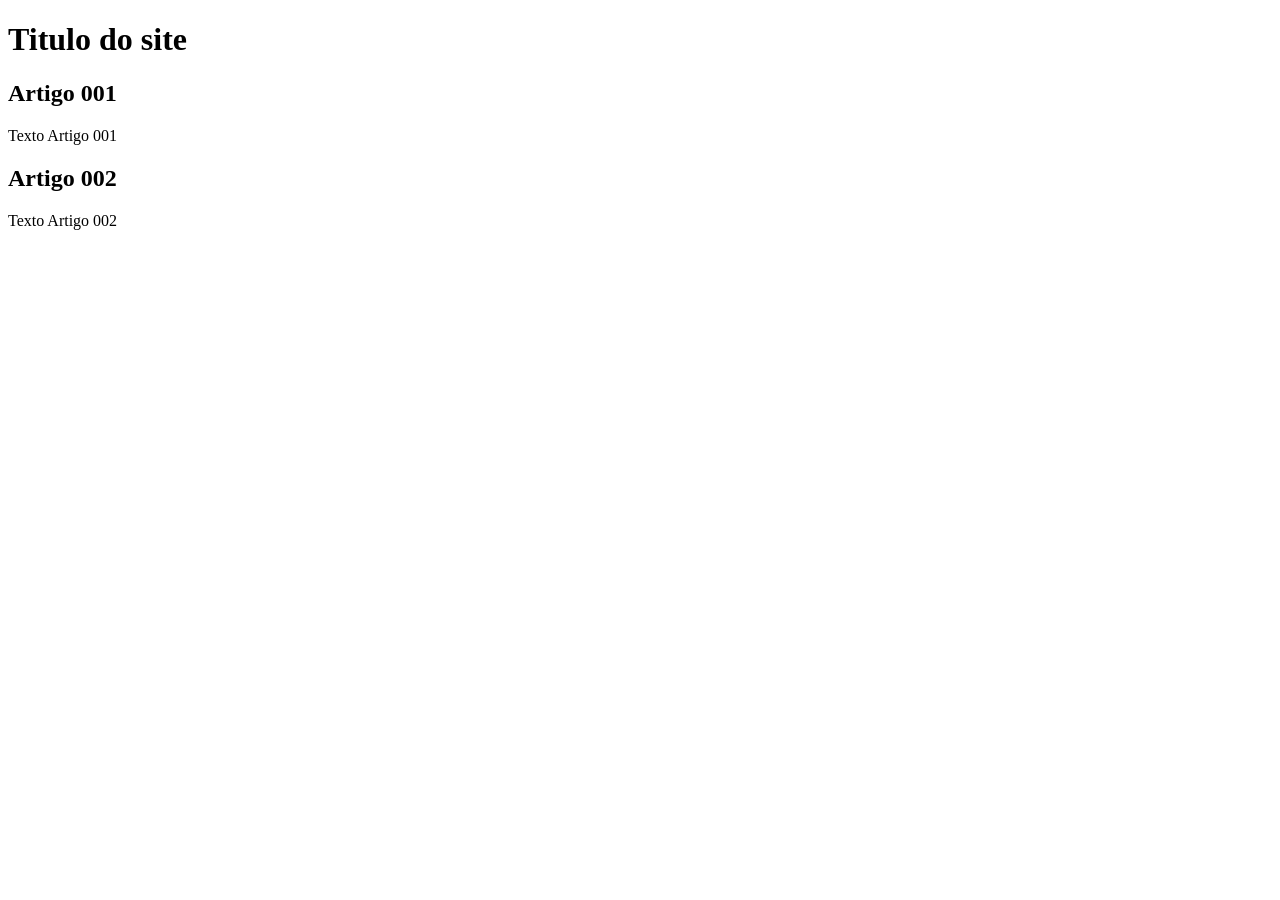
==== index.html @ b6f0f68f "add index" ====
<!DOCTYPE html>
<html lang="pt-BR">
<head>
    <meta charset="UTF-8">
    <meta name="viewport" content="width=device-width, initial-scale=1.0">
    <title>Titulo do Site</title>
</head>
<body>
    <main>
        <header>
            <h1>Titulo do site</h1>
        </header>
        <article> 
            <h2>Artigo 001</h2>
            <p>Texto Artigo 001</p>
        </article>
        <article> 
            <h2>Artigo 002</h2>
            <p>Texto Artigo 002</p>
        </article>
    </main>
</body>
</html>
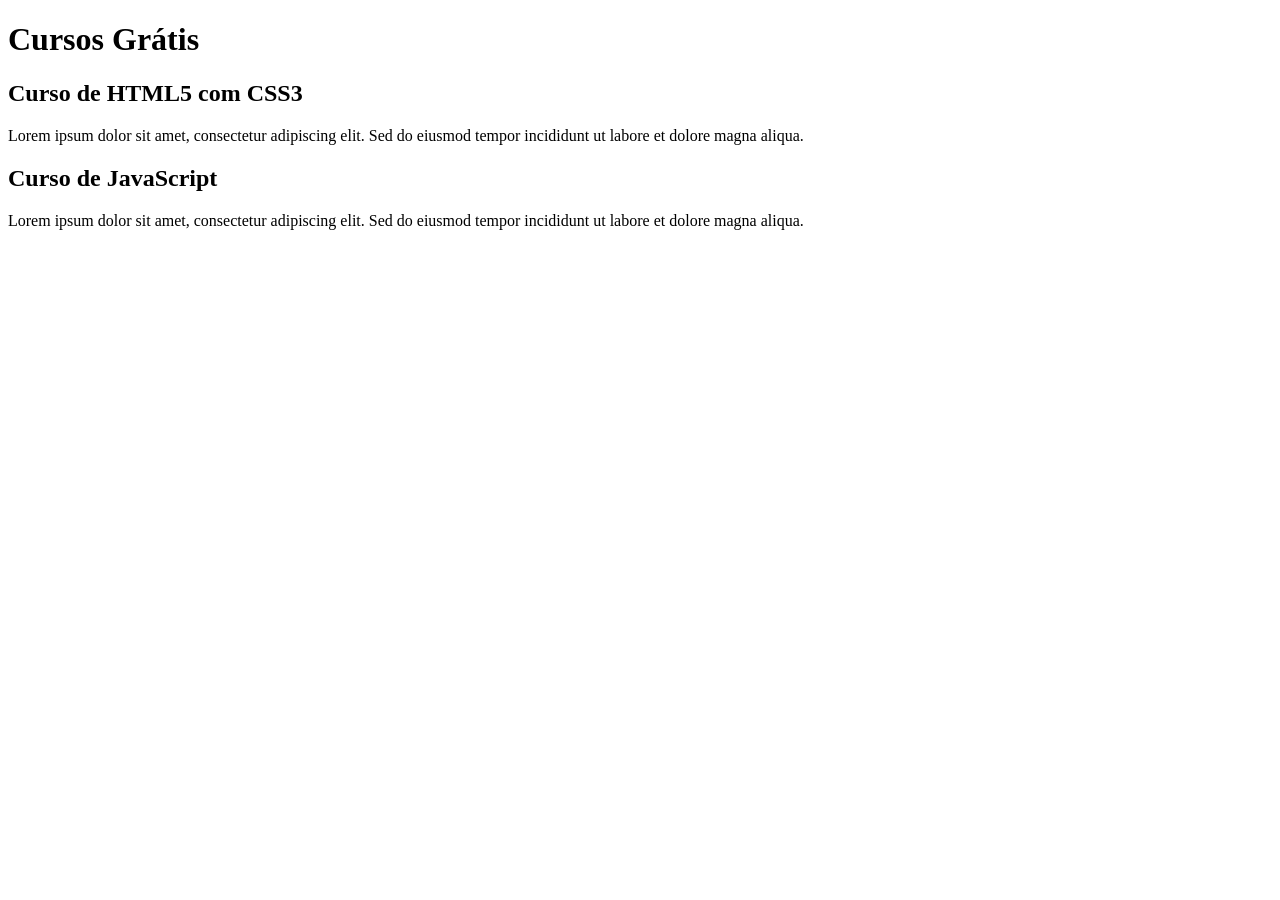
==== commit 473c2dc2: "comecei a escrever conteudo" ====
--- a/index.html
+++ b/index.html
@@ -8,15 +8,17 @@
 <body>
     <main>
         <header>
-            <h1>Titulo do site</h1>
+            <h1>Cursos Grátis</h1>
         </header>
         <article> 
-            <h2>Artigo 001</h2>
-            <p>Texto Artigo 001</p>
+            <h2>Curso de HTML5 com CSS3</h2>
+            <p>Lorem ipsum dolor sit amet, consectetur adipiscing elit. Sed do eiusmod tempor incididunt ut labore et dolore magna aliqua.
+            </p>
         </article>
         <article> 
-            <h2>Artigo 002</h2>
-            <p>Texto Artigo 002</p>
+            <h2>Curso de JavaScript</h2>
+            <p>Lorem ipsum dolor sit amet, consectetur adipiscing elit. Sed do eiusmod tempor incididunt ut labore et dolore magna aliqua.
+            </p>
         </article>
     </main>
 </body>
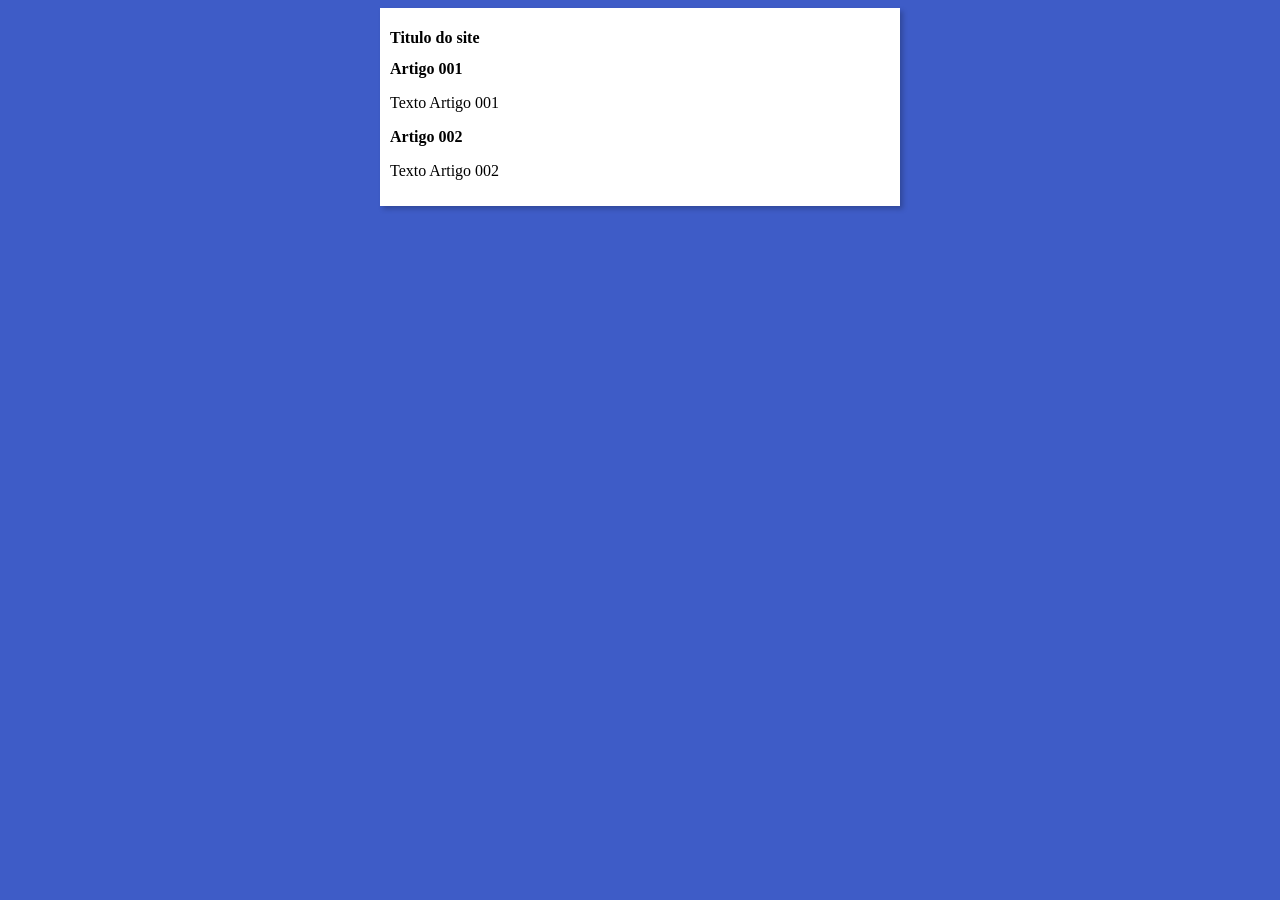
==== commit 509ef703: "iniciei o design" ====
--- a/index.html
+++ b/index.html
@@ -4,21 +4,20 @@
     <meta charset="UTF-8">
     <meta name="viewport" content="width=device-width, initial-scale=1.0">
     <title>Titulo do Site</title>
+    <link rel="stylesheet" href="estilos/style.css">
 </head>
 <body>
     <main>
         <header>
-            <h1>Cursos Grátis</h1>
+            <h1>Titulo do site</h1>
         </header>
         <article> 
-            <h2>Curso de HTML5 com CSS3</h2>
-            <p>Lorem ipsum dolor sit amet, consectetur adipiscing elit. Sed do eiusmod tempor incididunt ut labore et dolore magna aliqua.
-            </p>
+            <h2>Artigo 001</h2>
+            <p>Texto Artigo 001</p>
         </article>
         <article> 
-            <h2>Curso de JavaScript</h2>
-            <p>Lorem ipsum dolor sit amet, consectetur adipiscing elit. Sed do eiusmod tempor incididunt ut labore et dolore magna aliqua.
-            </p>
+            <h2>Artigo 002</h2>
+            <p>Texto Artigo 002</p>
         </article>
     </main>
 </body>
--- a/estilos/style.css
+++ b/estilos/style.css
@@ -0,0 +1,17 @@
+* {
+    font-family: Arial, Helvetica, sans-serif sans-serif;
+    font-size: 16px;
+
+}
+
+body {
+    background-color: #3e5cc7;
+}
+
+main {
+    background-color: #ffffff;
+    width: 500px;
+    margin: auto;
+    padding: 10px;
+    box-shadow: 3px 3px 5px #00000039;
+}
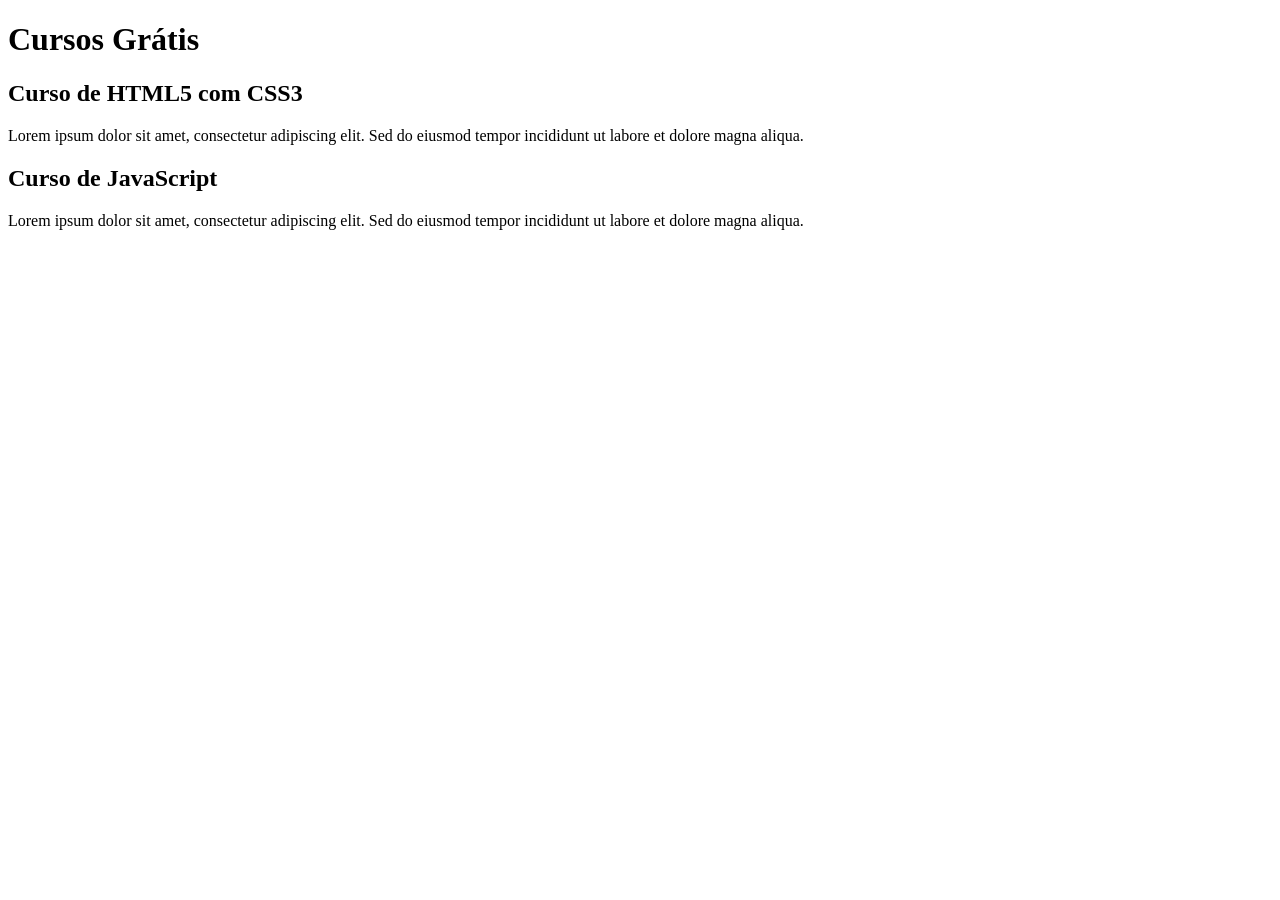
==== commit 8c1039f1: "Update index.html" ====
--- a/index.html
+++ b/index.html
@@ -3,21 +3,22 @@
 <head>
     <meta charset="UTF-8">
     <meta name="viewport" content="width=device-width, initial-scale=1.0">
-    <title>Titulo do Site</title>
-    <link rel="stylesheet" href="estilos/style.css">
+    <title>Site CursoeVideo</title>
 </head>
 <body>
     <main>
         <header>
-            <h1>Titulo do site</h1>
+            <h1>Cursos Grátis</h1>
         </header>
         <article> 
-            <h2>Artigo 001</h2>
-            <p>Texto Artigo 001</p>
+            <h2>Curso de HTML5 com CSS3</h2>
+            <p>Lorem ipsum dolor sit amet, consectetur adipiscing elit. Sed do eiusmod tempor incididunt ut labore et dolore magna aliqua.
+            </p>
         </article>
         <article> 
-            <h2>Artigo 002</h2>
-            <p>Texto Artigo 002</p>
+            <h2>Curso de JavaScript</h2>
+            <p>Lorem ipsum dolor sit amet, consectetur adipiscing elit. Sed do eiusmod tempor incididunt ut labore et dolore magna aliqua.
+            </p>
         </article>
     </main>
 </body>
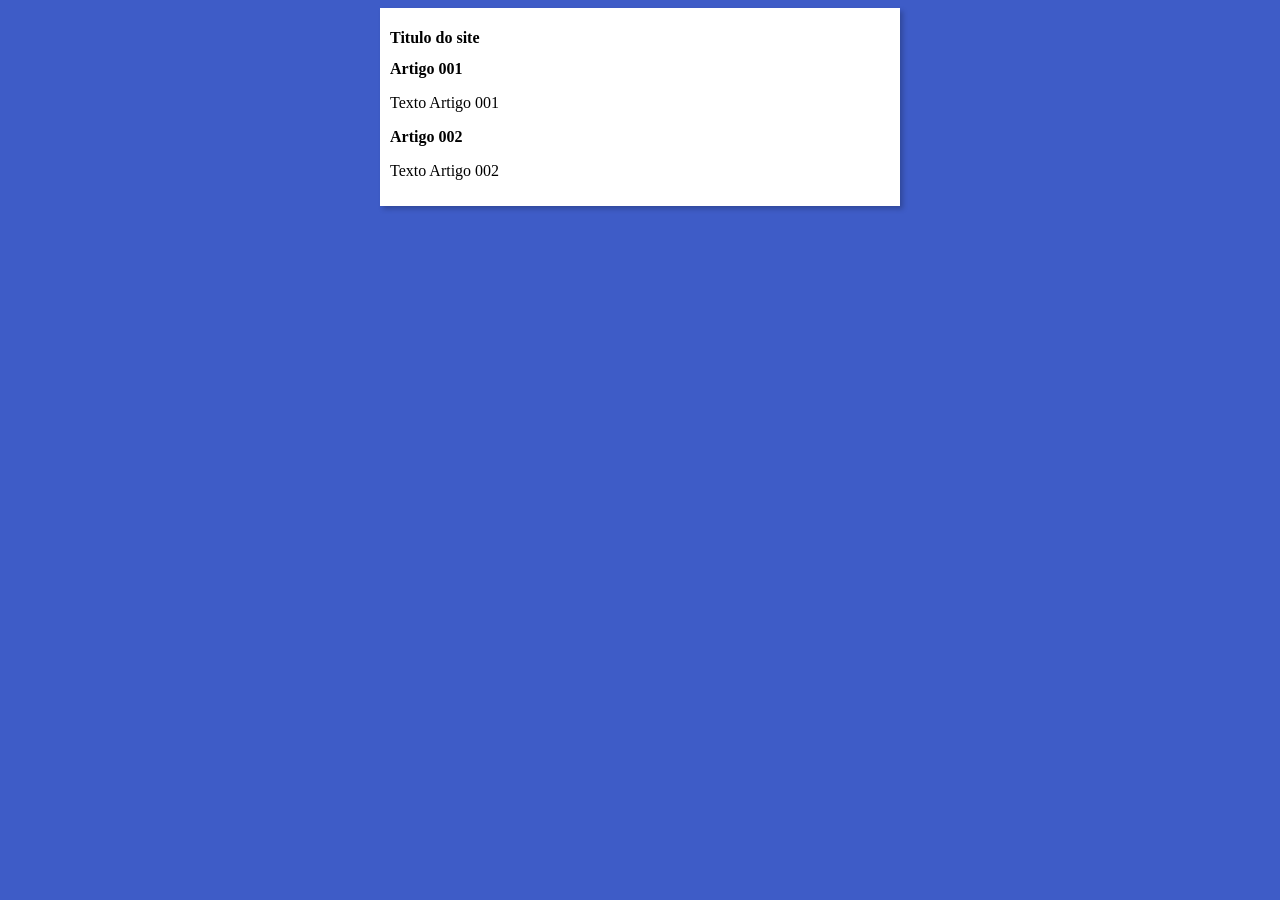
==== commit 4e65ab2a: "Update index.html" ====
--- a/index.html
+++ b/index.html
@@ -3,22 +3,21 @@
 <head>
     <meta charset="UTF-8">
     <meta name="viewport" content="width=device-width, initial-scale=1.0">
-    <title>Site CursoeVideo</title>
+    <title>Curso em Vídeo</title>
+    <link rel="stylesheet" href="estilos/style.css">
 </head>
 <body>
     <main>
         <header>
-            <h1>Cursos Grátis</h1>
+            <h1>Titulo do site</h1>
         </header>
         <article> 
-            <h2>Curso de HTML5 com CSS3</h2>
-            <p>Lorem ipsum dolor sit amet, consectetur adipiscing elit. Sed do eiusmod tempor incididunt ut labore et dolore magna aliqua.
-            </p>
+            <h2>Artigo 001</h2>
+            <p>Texto Artigo 001</p>
         </article>
         <article> 
-            <h2>Curso de JavaScript</h2>
-            <p>Lorem ipsum dolor sit amet, consectetur adipiscing elit. Sed do eiusmod tempor incididunt ut labore et dolore magna aliqua.
-            </p>
+            <h2>Artigo 002</h2>
+            <p>Texto Artigo 002</p>
         </article>
     </main>
 </body>
--- a/estilos/style.css
+++ b/estilos/style.css
@@ -0,0 +1,17 @@
+* {
+    font-family: Arial, Helvetica, sans-serif sans-serif;
+    font-size: 16px;
+
+}
+
+body {
+    background-color: #3e5cc7;
+}
+
+main {
+    background-color: #ffffff;
+    width: 500px;
+    margin: auto;
+    padding: 10px;
+    box-shadow: 3px 3px 5px #00000039;
+}
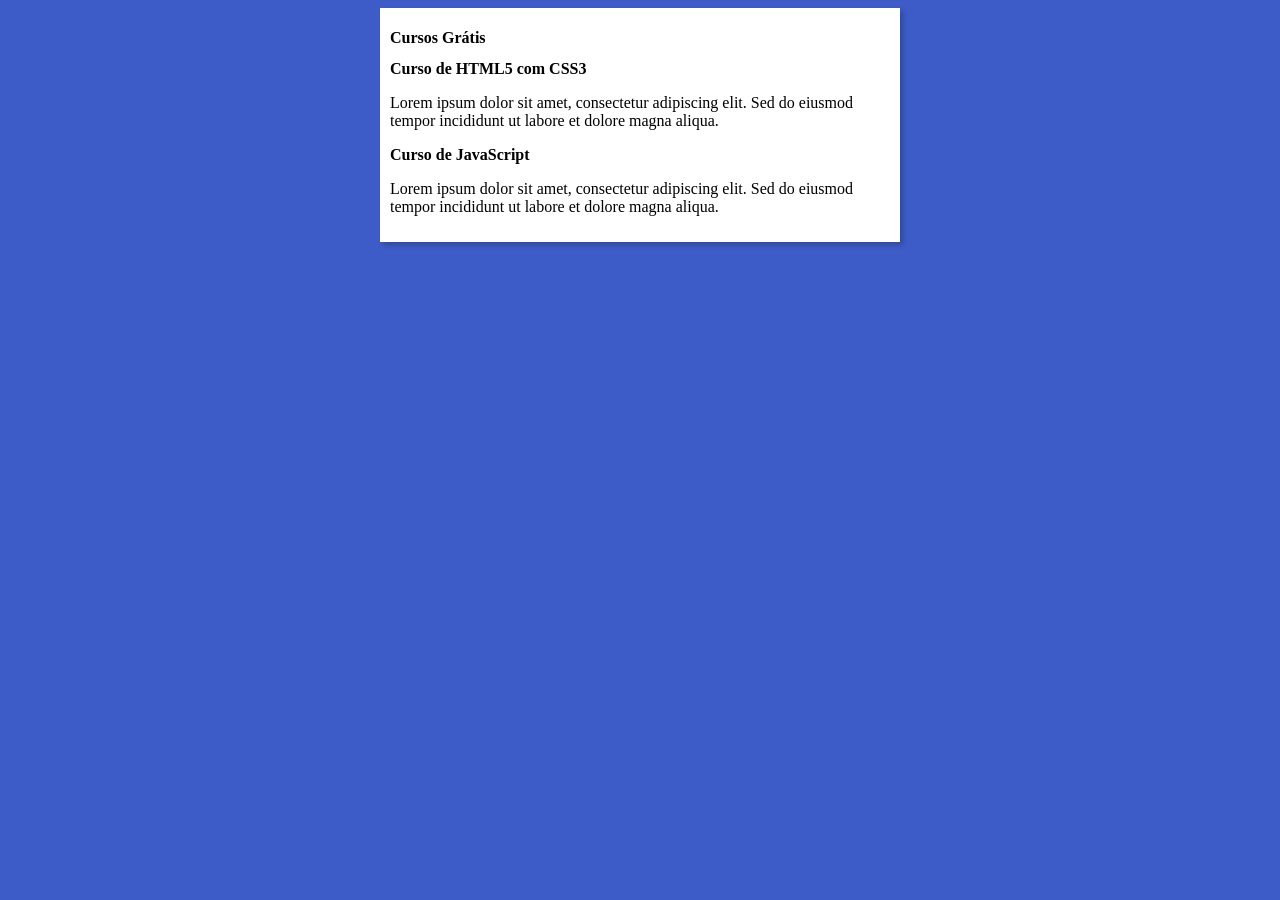
==== commit c7e9123e: "Merge branch 'design'" ====
--- a/index.html
+++ b/index.html
@@ -9,15 +9,17 @@
 <body>
     <main>
         <header>
-            <h1>Titulo do site</h1>
+            <h1>Cursos Grátis</h1>
         </header>
         <article> 
-            <h2>Artigo 001</h2>
-            <p>Texto Artigo 001</p>
+            <h2>Curso de HTML5 com CSS3</h2>
+            <p>Lorem ipsum dolor sit amet, consectetur adipiscing elit. Sed do eiusmod tempor incididunt ut labore et dolore magna aliqua.
+            </p>
         </article>
         <article> 
-            <h2>Artigo 002</h2>
-            <p>Texto Artigo 002</p>
+            <h2>Curso de JavaScript</h2>
+            <p>Lorem ipsum dolor sit amet, consectetur adipiscing elit. Sed do eiusmod tempor incididunt ut labore et dolore magna aliqua.
+            </p>
         </article>
     </main>
 </body>
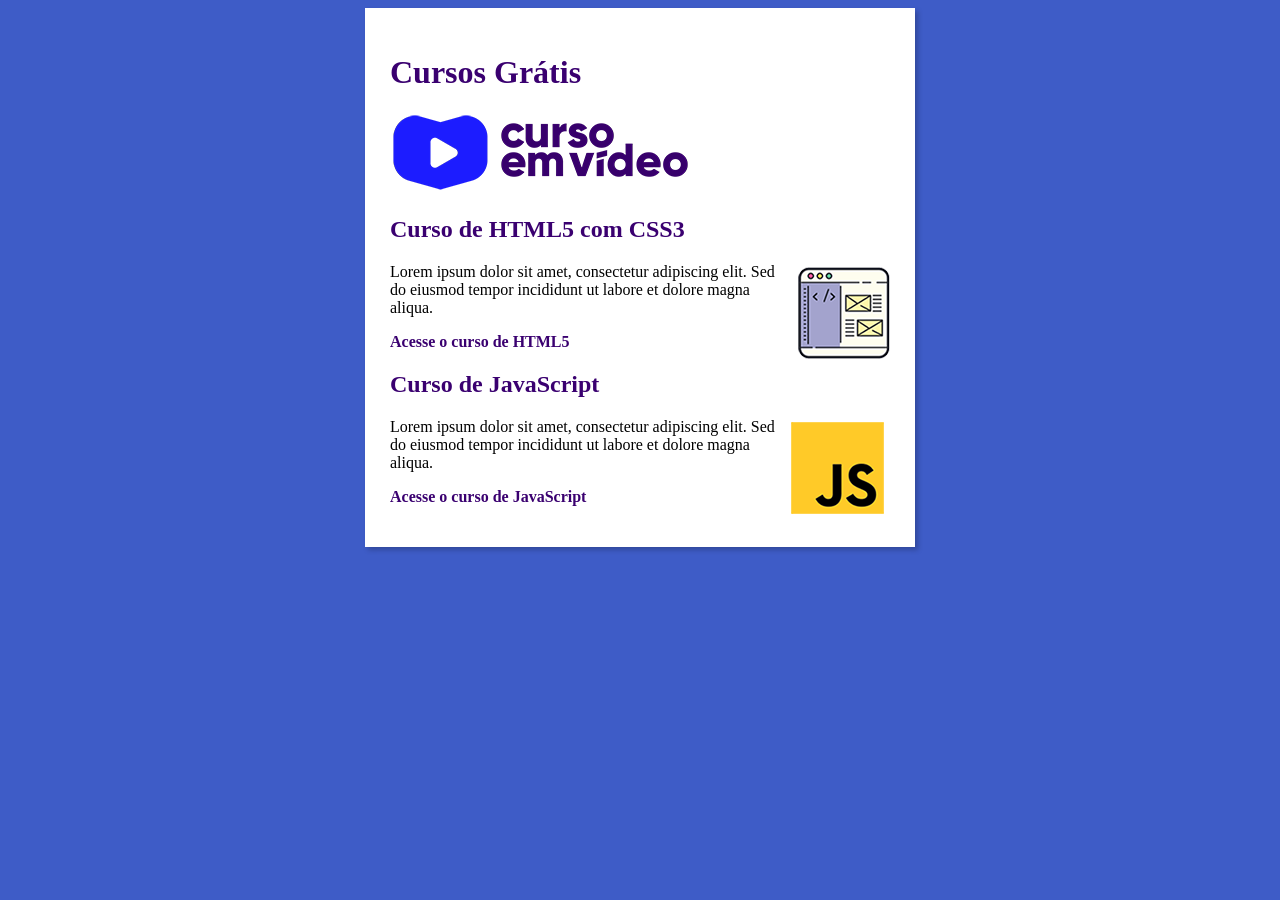
==== commit c5e63825: "update" ====
--- a/index.html
+++ b/index.html
@@ -10,16 +10,21 @@
     <main>
         <header>
             <h1>Cursos Grátis</h1>
+            <img src="img/curso-em-video-cor.png" alt="Curso em Video">
         </header>
         <article> 
             <h2>Curso de HTML5 com CSS3</h2>
+            <img class="lado" src="img/curso-html-css.png" alt="Curso de HTML">
             <p>Lorem ipsum dolor sit amet, consectetur adipiscing elit. Sed do eiusmod tempor incididunt ut labore et dolore magna aliqua.
             </p>
+            <p><a href="https://www.youtube.com/watch?v=Ejkb_YpuHWs&list=PLHz_AreHm4dkZ9-atkcmcBaMZdmLHft8n">Acesse o curso de HTML5</a></p>
         </article>
         <article> 
             <h2>Curso de JavaScript</h2>
+            <img class="lado" src="img/curso-javascript.png" alt="Curso de JavaScript">
             <p>Lorem ipsum dolor sit amet, consectetur adipiscing elit. Sed do eiusmod tempor incididunt ut labore et dolore magna aliqua.
             </p>
+            <p><a href="https://www.youtube.com/watch?v=uzEhd3Lugik">Acesse o curso de JavaScript</a></p>
         </article>
     </main>
 </body>
--- a/estilos/style.css
+++ b/estilos/style.css
@@ -12,6 +12,31 @@
     background-color: #ffffff;
     width: 500px;
     margin: auto;
-    padding: 10px;
+    padding: 25px;
     box-shadow: 3px 3px 5px #00000039;
+}
+
+img.lado {
+    float:right;
+}
+
+h1 {
+    font-size: 2em;
+    color: rgb(58, 0, 112); 
+}
+
+h2 {
+    font-size: 1.5em;
+    color: rgb(58, 0, 112);
+}
+
+a {
+    text-decoration: none;
+    font-weight: bold;
+    color: rgb(58, 0, 112);
+}
+
+a:hover {
+    color: rgb(26, 26, 225);
+    text-decoration: underline;
 }
